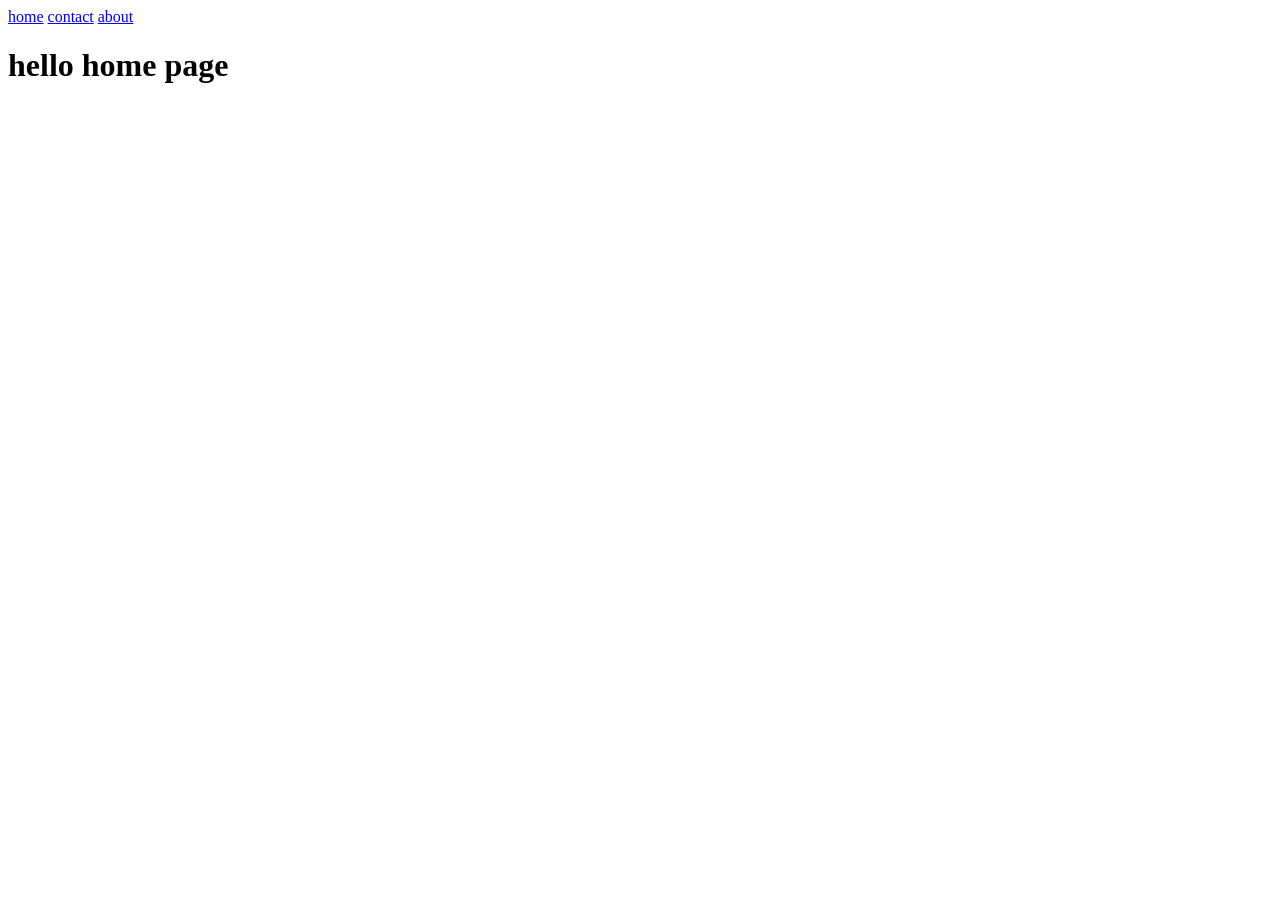
==== index.html @ 25c4c031 "Initial commit" ====
<!DOCTYPE html>
<html lang="en">
<head>
    <meta charset="UTF-8">
    <meta name="viewport" content="width=>, initial-scale=1.0">
    <title>Document</title>
</head>
<body>
    <a href="index.html">home</a>
    <a href="contact.html">contact</a>
    <a href="about.html">about</a>
    <h1> hello home page</h1>
</body>
</html>
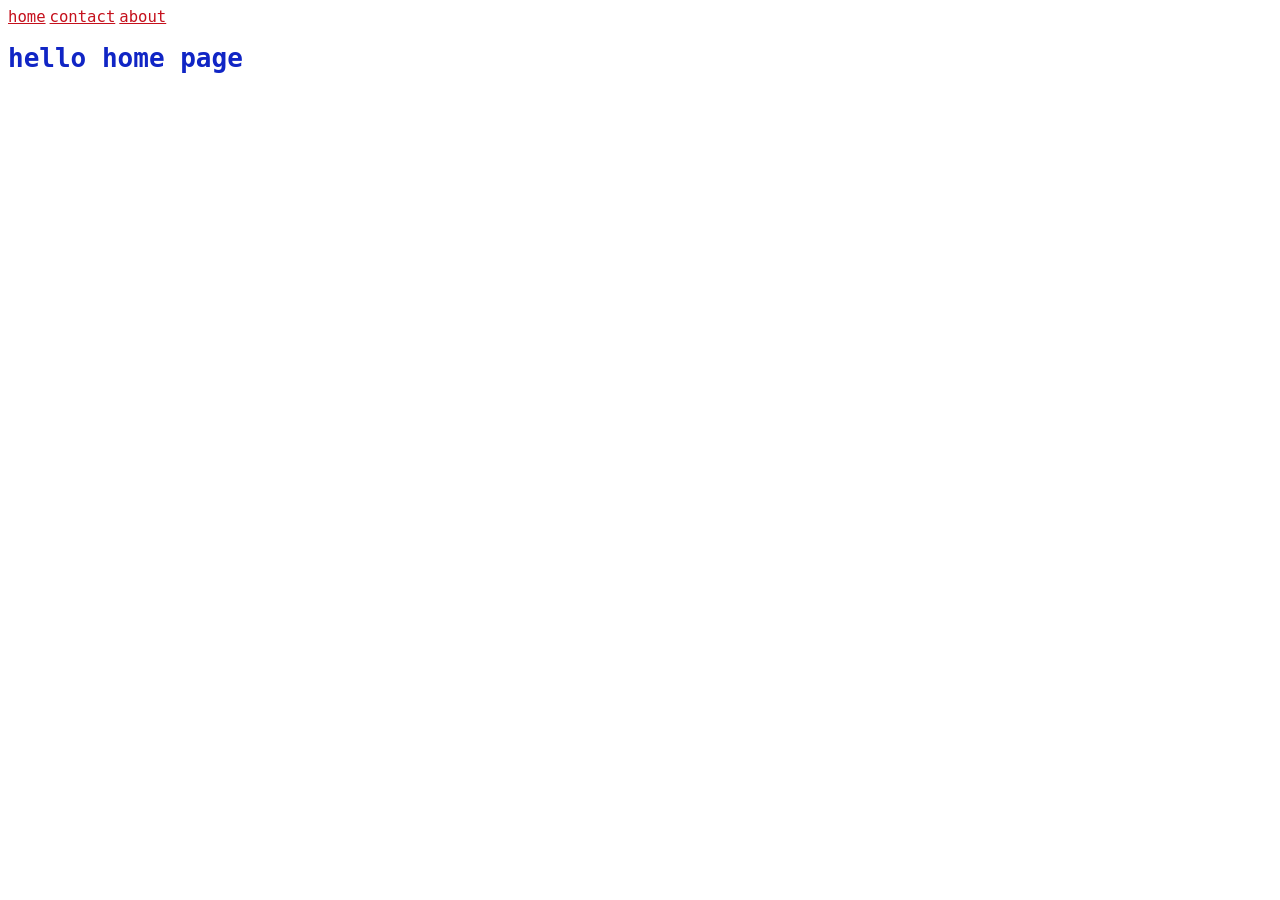
==== commit 65de82a5: "style added" ====
--- a/index.html
+++ b/index.html
@@ -4,6 +4,7 @@
     <meta charset="UTF-8">
     <meta name="viewport" content="width=>, initial-scale=1.0">
     <title>Document</title>
+    <link rel="stylesheet" href="style.css">
 </head>
 <body>
     <a href="index.html">home</a>
--- a/style.css
+++ b/style.css
@@ -0,0 +1,12 @@
+a{
+    color: rgb(197, 16, 28);
+    font-size: larger;
+    font-family: monospace;
+
+}
+h1{
+    color: rgb(16, 37, 197);
+    font-size: xx-large;
+    font-family: monospace;
+
+}
